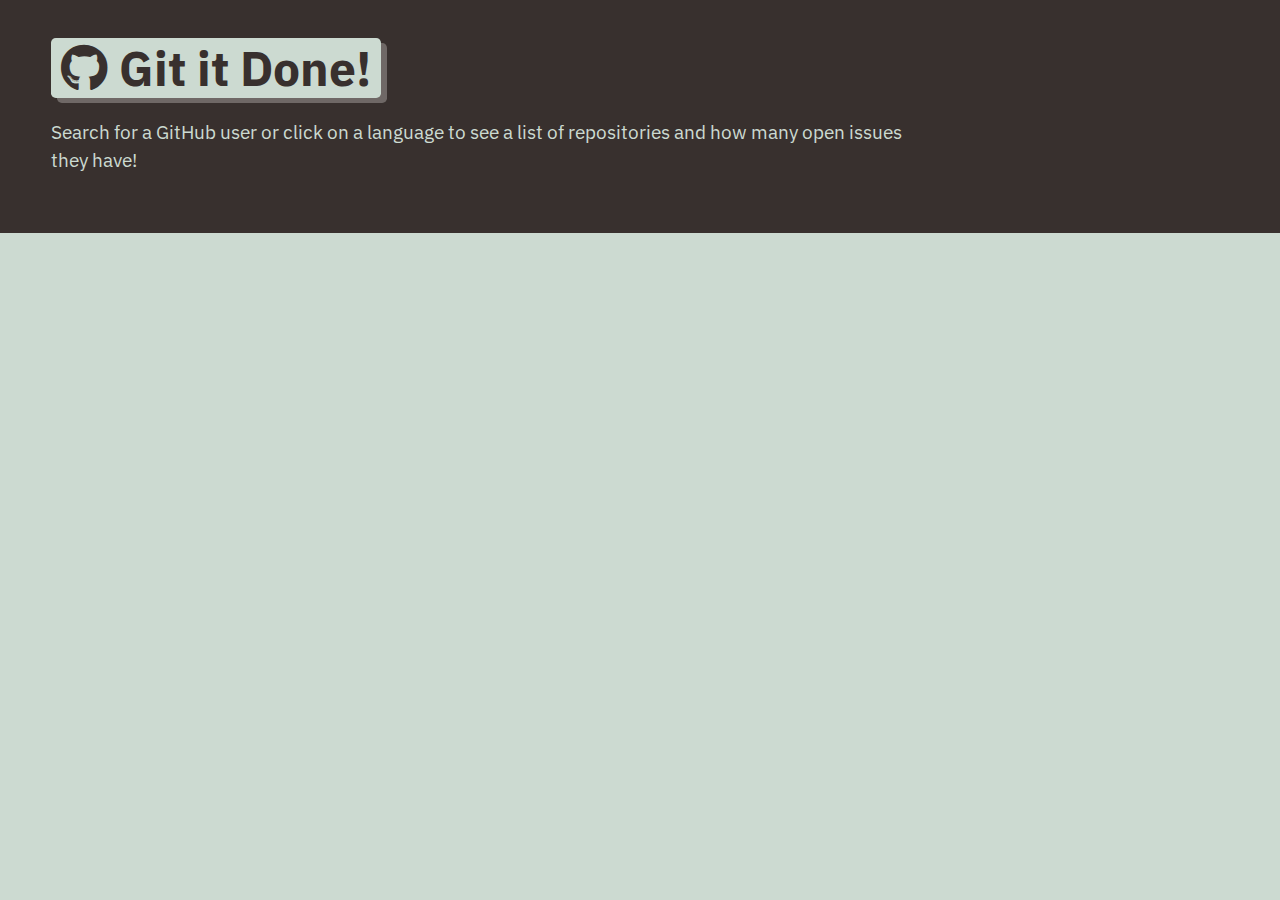
==== index.html @ 9478022f "initial commit" ====
<!DOCTYPE html>
<html lang="en">

<head>
  <meta charset="UTF-8">
  <meta name="viewport" content="width=device-width, initial-scale=1.0">
  <meta http-equiv="X-UA-Compatible" content="ie=edge">
  <link href="https://fonts.googleapis.com/css?family=IBM+Plex+Sans:400,400i,700&display=swap" rel="stylesheet">
  <link rel="stylesheet" href="https://cdnjs.cloudflare.com/ajax/libs/font-awesome/5.11.2/css/all.min.css">
  <link rel="stylesheet" href="./assets/css/style.css" />
  <title>Git it Done</title>
</head>

<body class="flex-column min-100-vh">
  <header class="hero">
    <h1 class="app-title"><i class="fab fa-github"></i> Git it Done!</h1>
    <p>Search for a GitHub user or click on a language to see a list of repositories and how many open issues they have!
    </p>
  </header>


  <main class="flex-row justify-space-between">

  </main>

</body>

</html>
---- assets/css/style.css ----
:root {
  --primary: #ccdad1;
  --secondary: #9caea9;
  --tertiary: #788585;
  --light-dark: #6f6866;
  --dark: #38302e;
  --border-radius: .3rem;
}

* {
  box-sizing: border-box;
}

body {
  background-color: var(--primary);
  margin: 0;
  padding: 0;
  font-family: "IBM Plex Sans", sans-serif;
  color: var(--dark);
  line-height: 1.5;
  font-size: 16px;
}

h1,
h2,
h3,
h4,
h5,
h6 {
  font-weight: 700;
  margin: 0;
  color: var(--dark);
  line-height: 1.25;
}

main {
  margin: 20px auto;
  width: 94%;
}

p {
  font-size: 1.2rem;
}

 .btn {
  font-size: 1.3rem;
  text-decoration:none;
  padding: 6px 5px;
  width: 100%;
  display: block;
  margin: 5px 0;
  border-radius: var(--border-radius);
  color: var(--primary);
  border: none;
  outline: none;
  background-color: var(--light-dark);
  box-shadow: 3px 3px var(--dark);
  transform: translate(-1px, -1px);
}

 .btn:hover {
  color: var(--primary);
  background-color: var(--tertiary);
  transform: translate(0, 0);
  box-shadow: 2px 2px var(--dark);
}

.btn-inline {
  display: inline;
}

.btn-back {
  border-radius: var(--border-radius);
  color: var(--primary);
  border: none;
  outline: none;
  background-color: var(--light-dark);
  box-shadow: 3px 3px var(--secondary);
  transform: translate(-1px, -1px);
  display: inline-block;
  width: auto;
  margin-top: 20px;
  padding: 15px;
  text-decoration: none;
  font-size: 1.2rem;
}

 .btn-back:hover {
  color: var(--primary);
  background-color: var(--tertiary);
  transform: translate(0, 0);
  box-shadow: 2px 2px var(--dark);
}

.hero {
  padding: 3% 4%;
  background-color: var(--dark);
  color: var(--primary);
}

.hero p {
  max-width: 75%;
}

.app-title {
  font-size: 3rem;
  background-color: var(--primary);
  color: var(--dark);
  padding: 0 10px;
  display: inline-block;
  border-radius: var(--border-radius);
  box-shadow: 6px 5px var(--light-dark);
}

.list-group {
  padding: 0;
  list-style: none;
}

.list-item {
  margin-bottom: 10px;
  padding: 1.5%;
  border-radius: var(--border-radius);
  background-color: var(--light-dark);
  color: var(--primary);
  text-decoration: none;
}

.list-item:hover {
  background-color: var(--dark);
}

.status-icon {
  padding: 2px 5px;
  margin: 0 5px;
  background-color: rgba(255,255,255, 1);
  border-radius: var(--border-radius);
}

.icon-danger {
  color: rgb(255, 70, 70);
}

.icon-success {
  color: rgb(29, 153, 255);
}

/* CARDS */
.card {
  margin: 0 0 20px 0;
  border: 3px solid var(--dark);
  border-radius: var(--border-radius);
}

.card-header {
  color: var(--primary);
  background-color: var(--dark);
  padding: 2.5%;
  border-radius: calc(.18rem - 1px) calc(.18rem - 1px) 0 0;
}

.card-body {
  padding: 2.5%;
}

/* FORM */
.form-label,
.form-input,
.form-textarea {
  display: block;
}

.form-label {
  font-size: 1.1rem;
  margin: 0 0 0 5px;
}

.form-input {
  width: 100%;
  padding: 3%;
  margin: 5px 0;
  font-size: 1.2rem;
  border: 2px solid var(--light-dark);
  border-radius: var(--border-radius);
}

/* HEIGHT / WIDTH UTILS */
.min-100-vh {
  min-height: 100vh;
}

.min-100-vw {
  min-width: 100vw;
}

/* FONT UTILS */
.text-uppercase {
  text-transform: uppercase;
}


/* FLEX CONTENT */
.flex-row {
  display: flex;
  flex-wrap: wrap;
}

.flex-column {
  display: flex;
  flex-direction: column;
  flex-wrap: wrap;
}

.justify-space-between {
  justify-content: space-between;
}

.justify-space-around {
  justify-content: space-around;
}

.justify-flex-start {
  justify-content: flex-start
}

.justify-flex-end {
  justify-content: flex-end;
}

.justify-center {
  justify-content: center;
}

.align-stretch {
  align-items: stretch;
}

.align-end {
  align-items: flex-end;
}

.align-center {
  align-items: center;
}

.col-auto {
  flex-grow: 1;
}

.col-1 {
  flex: 0 0 calc(100% * 1 / 12 - 2%);
}

.col-2 {
  flex: 0 0 calc(100% * 2 / 12 - 2%);
}

.col-3 {
  flex: 0 0 calc(100% * 3 / 12 - 2%);
}

.col-4 {
  flex: 0 0 calc(100% * 4 / 12 - 2%);
}

.col-5 {
  flex: 0 0 calc(100% * 5 / 12 - 2%);
}

.col-6 {
  flex: 0 0 calc(100% * 6 / 12 - 2%);
}

.col-7 {
  flex: 0 0 calc(100% * 7 / 12 - 2%);
}

.col-8 {
  flex: 0 0 calc(100% * 8 / 12 - 2%);
}

.col-9 {
  flex: 0 0 calc(100% * 9 / 12 - 2%);
}

.col-10 {
  flex: 0 0 calc(100% * 10 / 12 - 2%);
}

.col-11 {
  flex: 0 0 calc(100% * 11 / 12 - 2%);
}

.col-12 {
  flex: 0 0 100%;
}

/* col-sm */
@media screen and (min-width: 640px) {
  .col-sm-1 {
    flex: 0 0 calc(100% * 1 / 12 - 2%);
  }

  .col-sm-2 {
    flex: 0 0 calc(100% * 2 / 12 - 2%);
  }

  .col-sm-3 {
    flex: 0 0 calc(100% * 3 / 12 - 2%);
  }

  .col-sm-4 {
    flex: 0 0 calc(100% * 4 / 12 - 2%);
  }

  .col-sm-5 {
    flex: 0 0 calc(100% * 5 / 12 - 2%);
  }

  .col-sm-6 {
    flex: 0 0 calc(100% * 6 / 12 - 2%);
  }

  .col-sm-7 {
    flex: 0 0 calc(100% * 7 / 12 - 2%);
  }

  .col-sm-8 {
    flex: 0 0 calc(100% * 8 / 12 - 2%);
  }

  .col-sm-9 {
    flex: 0 0 calc(100% * 9 / 12 - 2%);
  }

  .col-sm-10 {
    flex: 0 0 calc(100% * 10 / 12 - 2%);
  }

  .col-sm-11 {
    flex: 0 0 calc(100% * 11 / 12 - 2%);
  }

  .col-sm-12 {
    flex: 0 0 100%;
  }
}


/* col-md */
@media screen and (min-width: 768px) {
  .col-md-1 {
    flex: 0 0 calc(100% * 1 / 12 - 2%);
  }

  .col-md-2 {
    flex: 0 0 calc(100% * 2 / 12 - 2%);
  }

  .col-md-3 {
    flex: 0 0 calc(100% * 3 / 12 - 2%);
  }

  .col-md-4 {
    flex: 0 0 calc(100% * 4 / 12 - 2%);
  }

  .col-md-5 {
    flex: 0 0 calc(100% * 5 / 12 - 2%);
  }

  .col-md-6 {
    flex: 0 0 calc(100% * 6 / 12 - 2%);
  }

  .col-md-7 {
    flex: 0 0 calc(100% * 7 / 12 - 2%);
  }

  .col-md-8 {
    flex: 0 0 calc(100% * 8 / 12 - 2%);
  }

  .col-md-9 {
    flex: 0 0 calc(100% * 9 / 12 - 2%);
  }

  .col-md-10 {
    flex: 0 0 calc(100% * 10 / 12 - 2%);
  }

  .col-md-11 {
    flex: 0 0 calc(100% * 11 / 12 - 2%);
  }

  .col-md-12 {
    flex: 0 0 100%;
  }
}

/* col-lg */
@media screen and (min-width: 992px) {
  .col-lg-1 {
    flex: 0 0 calc(100% * 1 / 12 - 2%);
  }

  .col-lg-2 {
    flex: 0 0 calc(100% * 2 / 12 - 2%);
  }

  .col-lg-3 {
    flex: 0 0 calc(100% * 3 / 12 - 2%);
  }

  .col-lg-4 {
    flex: 0 0 calc(100% * 4 / 12 - 2%);
  }

  .col-lg-5 {
    flex: 0 0 calc(100% * 5 / 12 - 2%);
  }

  .col-lg-6 {
    flex: 0 0 calc(100% * 6 / 12 - 2%);
  }

  .col-lg-7 {
    flex: 0 0 calc(100% * 7 / 12 - 2%);
  }

  .col-lg-8 {
    flex: 0 0 calc(100% * 8 / 12 - 2%);
  }

  .col-lg-9 {
    flex: 0 0 calc(100% * 9 / 12 - 2%);
  }

  .col-lg-10 {
    flex: 0 0 calc(100% * 10 / 12 - 2%);
  }

  .col-lg-11 {
    flex: 0 0 calc(100% * 11 / 12 - 2%);
  }

  .col-lg-12 {
    flex: 0 0 100%;
  }
}

/* col-xl */
@media screen and (min-width: 1200px) {
  .col-xl-1 {
    flex: 0 0 calc(100% * 1 / 12 - 2%);
  }

  .col-xl-2 {
    flex: 0 0 calc(100% * 2 / 12 - 2%);
  }

  .col-xl-3 {
    flex: 0 0 calc(100% * 3 / 12 - 2%);
  }

  .col-xl-4 {
    flex: 0 0 calc(100% * 4 / 12 - 2%);
  }

  .col-xl-5 {
    flex: 0 0 calc(100% * 5 / 12 - 2%);
  }

  .col-xl-6 {
    flex: 0 0 calc(100% * 6 / 12 - 2%);
  }

  .col-xl-7 {
    flex: 0 0 calc(100% * 7 / 12 - 2%);
  }

  .col-xl-8 {
    flex: 0 0 calc(100% * 8 / 12 - 2%);
  }

  .col-xl-9 {
    flex: 0 0 calc(100% * 9 / 12 - 2%);
  }

  .col-xl-10 {
    flex: 0 0 calc(100% * 10 / 12 - 2%);
  }

  .col-xl-11 {
    flex: 0 0 calc(100% * 11 / 12 - 2%);
  }

  .col-xl-12 {
    flex: 0 0 100%;
  }
}
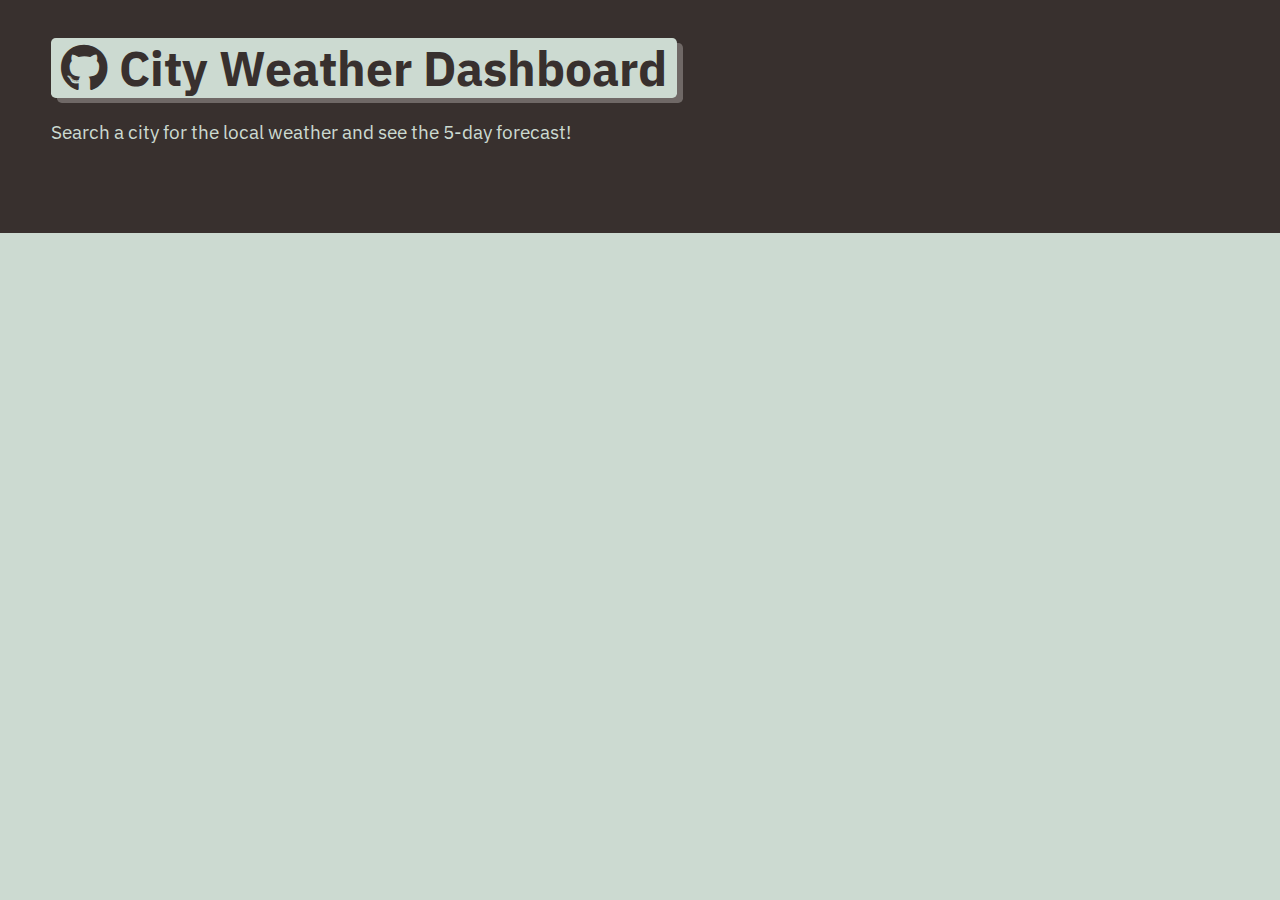
==== commit defa0aa7: "setting up api" ====
--- a/index.html
+++ b/index.html
@@ -8,13 +8,13 @@
   <link href="https://fonts.googleapis.com/css?family=IBM+Plex+Sans:400,400i,700&display=swap" rel="stylesheet">
   <link rel="stylesheet" href="https://cdnjs.cloudflare.com/ajax/libs/font-awesome/5.11.2/css/all.min.css">
   <link rel="stylesheet" href="./assets/css/style.css" />
-  <title>Git it Done</title>
+  <title>Weather Dashboard</title>
 </head>
 
 <body class="flex-column min-100-vh">
   <header class="hero">
-    <h1 class="app-title"><i class="fab fa-github"></i> Git it Done!</h1>
-    <p>Search for a GitHub user or click on a language to see a list of repositories and how many open issues they have!
+    <h1 class="app-title"><i class="fab fa-github"></i> City Weather Dashboard</h1>
+    <p>Search a city for the local weather and see the 5-day forecast!
     </p>
   </header>
 
@@ -22,7 +22,12 @@
   <main class="flex-row justify-space-between">
 
   </main>
+  <!-- add script at the bottom of the body -->
+  <script src="./assets/js/homepage.js"></script>
+</body>
 
+</html>
+  <script src="./assets/js/homepage.js"></script>
 </body>
 
 </html>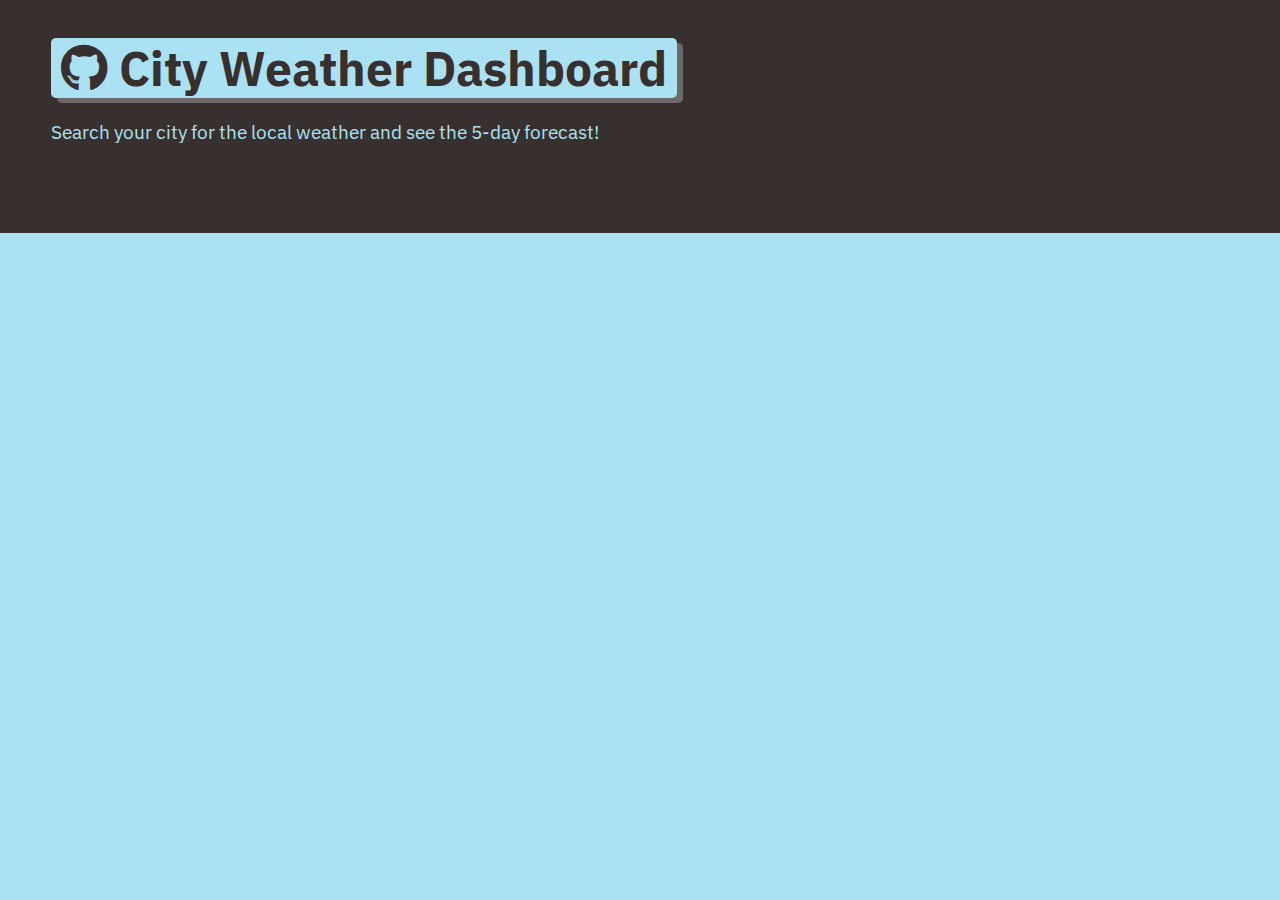
==== commit cfb278c7: "edit background color" ====
--- a/index.html
+++ b/index.html
@@ -8,26 +8,18 @@
   <link href="https://fonts.googleapis.com/css?family=IBM+Plex+Sans:400,400i,700&display=swap" rel="stylesheet">
   <link rel="stylesheet" href="https://cdnjs.cloudflare.com/ajax/libs/font-awesome/5.11.2/css/all.min.css">
   <link rel="stylesheet" href="./assets/css/style.css" />
-  <title>Weather Dashboard</title>
+  <title>City Weather Dashboard</title>
 </head>
+  <body class="flex-column min-100-vh">
+    <header class="hero">
+      <h1 class="app-title"><i class="fab fa-github"></i> City Weather Dashboard</h1>
+      <p>Search your city for the local weather and see the 5-day forecast!
+      </p>
+    </header>
 
-<body class="flex-column min-100-vh">
-  <header class="hero">
-    <h1 class="app-title"><i class="fab fa-github"></i> City Weather Dashboard</h1>
-    <p>Search a city for the local weather and see the 5-day forecast!
-    </p>
-  </header>
+    <main class="flex-row justify-space-between">
 
-
-  <main class="flex-row justify-space-between">
-
-  </main>
-  <!-- add script at the bottom of the body -->
-  <script src="./assets/js/homepage.js"></script>
+    </main>
+    <script src="./assets/js/homepage.js"></script>
 </body>
-
-</html>
-  <script src="./assets/js/homepage.js"></script>
-</body>
-
 </html>--- a/assets/css/style.css
+++ b/assets/css/style.css
@@ -1,6 +1,6 @@
 :root {
-  --primary: #ccdad1;
-  --secondary: #9caea9;
+  --primary: #aae2f4;
+  --secondary: #9cabae;
   --tertiary: #788585;
   --light-dark: #6f6866;
   --dark: #38302e;
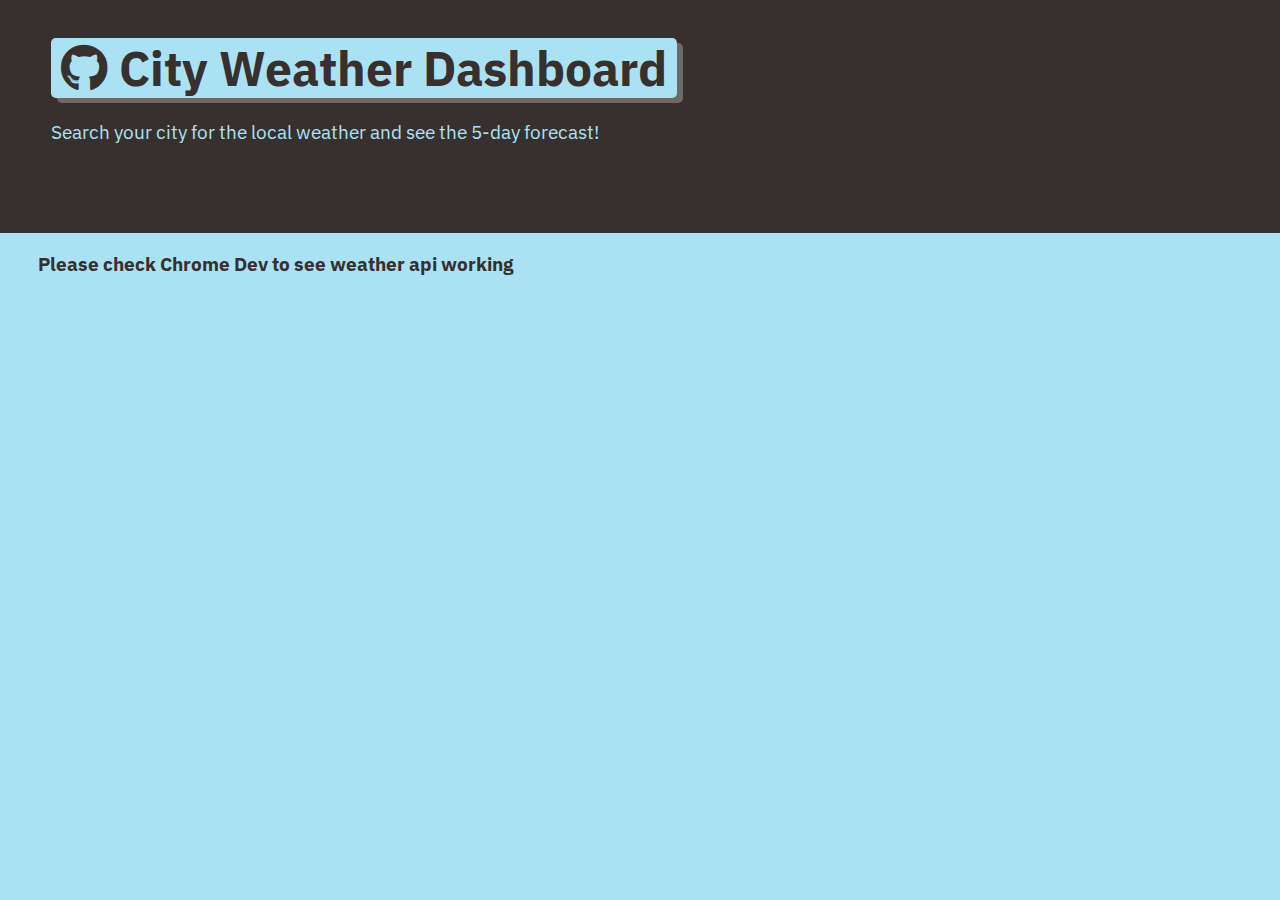
==== commit 4fff4aa7: "message added" ====
--- a/index.html
+++ b/index.html
@@ -18,7 +18,7 @@
     </header>
 
     <main class="flex-row justify-space-between">
-
+      <h3>Please check Chrome Dev to see weather api working</h3>
     </main>
     <script src="./assets/js/homepage.js"></script>
 </body>
